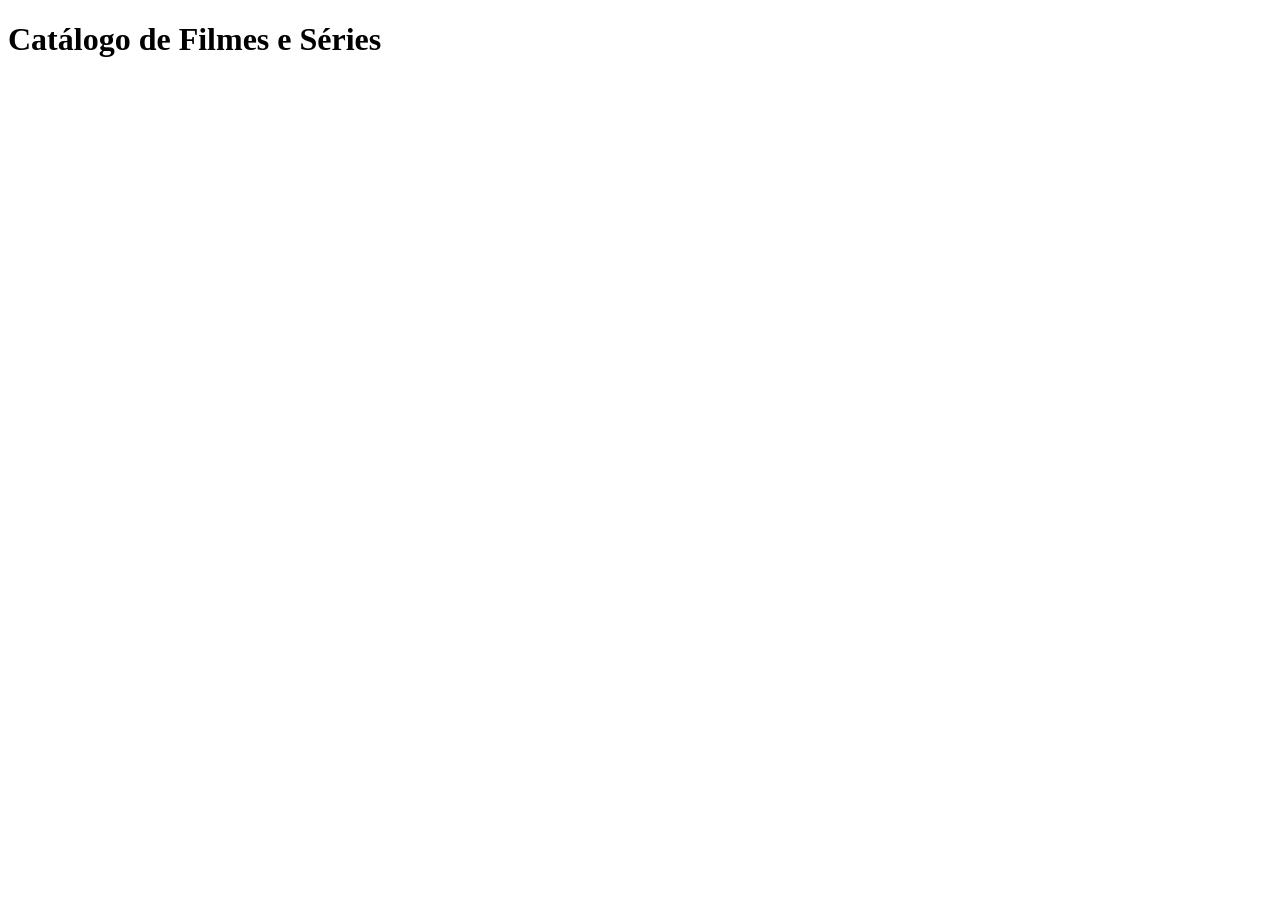
==== cefetflix/index.html @ 91428f32 "Add files via upload" ====
<!DOCTYPE html>
<html lang="en">
<head>
    <meta charset="UTF-8">
    <meta name="viewport" content="width=device-width, initial-scale=1.0">
    <title>Document</title>
    <link rel="stylesheet" href="css/style.css">
    <script src="js/script.js" defer></script>
</head>
<body>
    <h1>Catálogo de Filmes e Séries</h1>
    <div class="catalogo"></div>
</body>
</html>
---- cefetflix/css/style.css ----
.catalogo {
    display: flex;
    margin: auto;
    width: 960px;
    flex-wrap: wrap;
    justify-content: space-between;
    gap: 10px;
}
.filme {
    border: 1px solid #333;
    border-radius: 5px;
    width: 460px;
    padding: 5px;
    font-family: Arial, Helvetica, sans-serif;
    box-sizing: border-box;
}
.filme_header {
    display: flex;
    justify-content: space-between;
    gap: 10px;
}
.filme_poster {
    width: 120px;
    height: 80px;
    object-fit: cover;
}
.filme_nome {
    flex-grow: 1;
}
.filme_nome h3 {
    font-weight: normal;
    font-size: 1.1em;
    margin: 0;
}
.filme_nome p {
    font-size: .7em;
    margin: 0;
    line-height: 1.5;
}
.filme_nome ul {
    display: flex;
    flex-wrap: wrap;
    padding-left: 0;
    list-style: none;
    font-size: .9em;
    margin: 0;
    line-height: 1.5;
    gap: 5px;
}
.filme_info {
    display: flex;
    flex-direction: column;
    align-items: flex-end;
    gap: 5px;
}
.filme_classificacao {
    width: 30px;
    height: 30px;
    line-height: 30px;
    text-align: center;
    border: 1px solid #000;
    font-weight: bold;
    border-radius: 3px;
}
.filme_pontuacao {
    font-size: 0.8em;
    color: #ffb400;
    white-space: nowrap;
}
.filme_descricao {
    font-size: .85em;
    line-height: 1.4;
    margin: 10px 0;
}
.filme_similares {
    font-size: .9em;
    margin: 5px 0;
}
.filme_posters_similares {
    list-style: none;
    display: flex;
    padding-left: 0;
    margin: 0;
    gap: 10px;
}
.filme_posters_similares img {
    width: 110px;
    height: 80px;
    object-fit: cover;
}
.livre {
    background-color: rgb(6, 153, 6);
    color: #fff;
}
.anos_10 {
    background-color: rgb(47, 147, 208);
    color: #fff;
}
.anos_14 {
    background-color: rgb(255, 153, 0);
    color: #fff;
}
.anos_16 {
    background-color: #f00;
    color: #fff;
}
.anos_18 {
    color: #fff;
    background-color: #000;
}
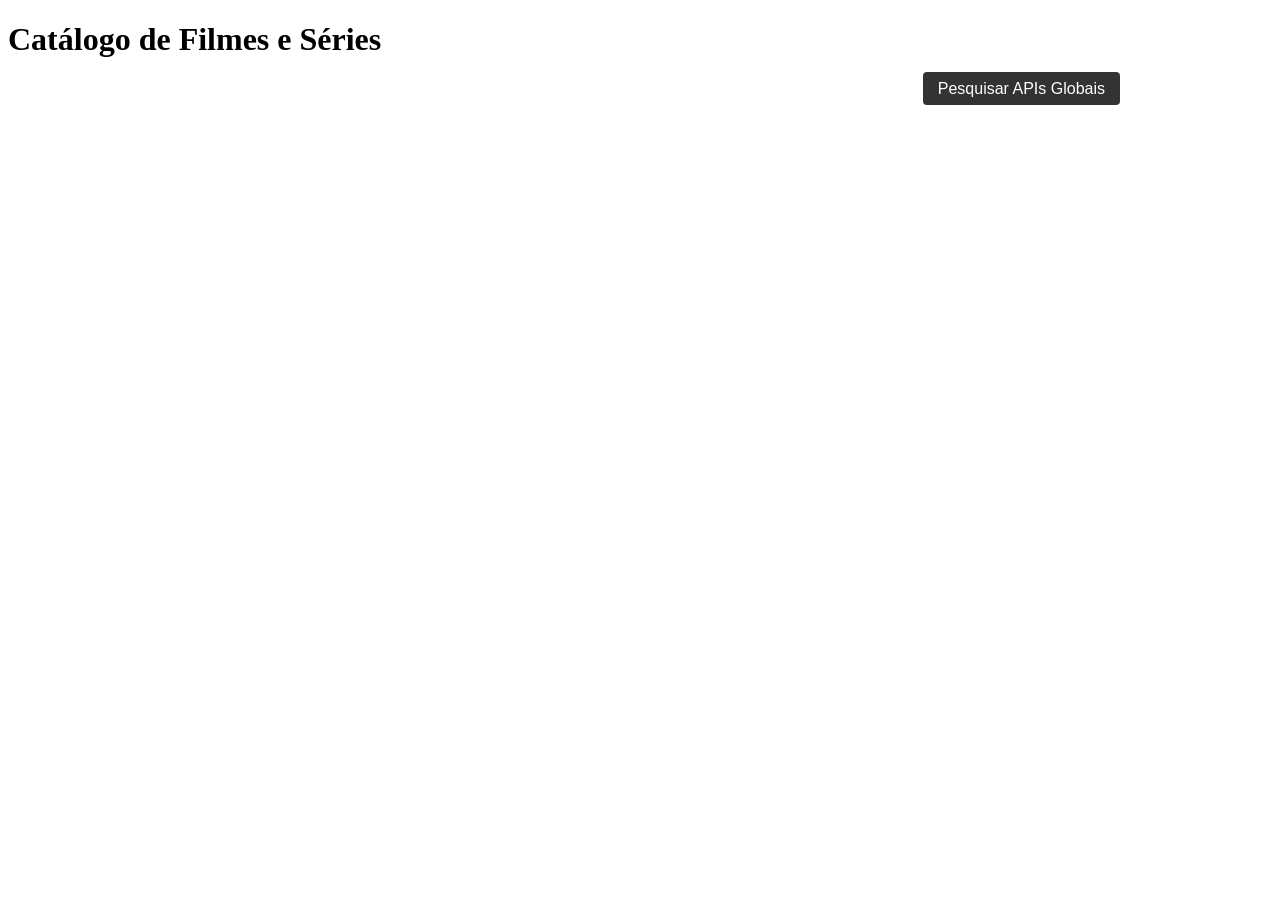
==== commit 18f707f0: "Update index.html" ====
--- a/cefetflix/index.html
+++ b/cefetflix/index.html
@@ -9,6 +9,11 @@
 </head>
 <body>
     <h1>Catálogo de Filmes e Séries</h1>
+    
+    <nav style="width: 960px; margin: 10px auto; text-align: right;">
+        <a href="pesquisa.html" style="font-family: Arial; text-decoration: none; background: #333; color: #fff; padding: 8px 15px; border-radius: 4px;">Pesquisar APIs Globais</a>
+    </nav>
+
     <div class="catalogo"></div>
 </body>
-</html>+</html>
